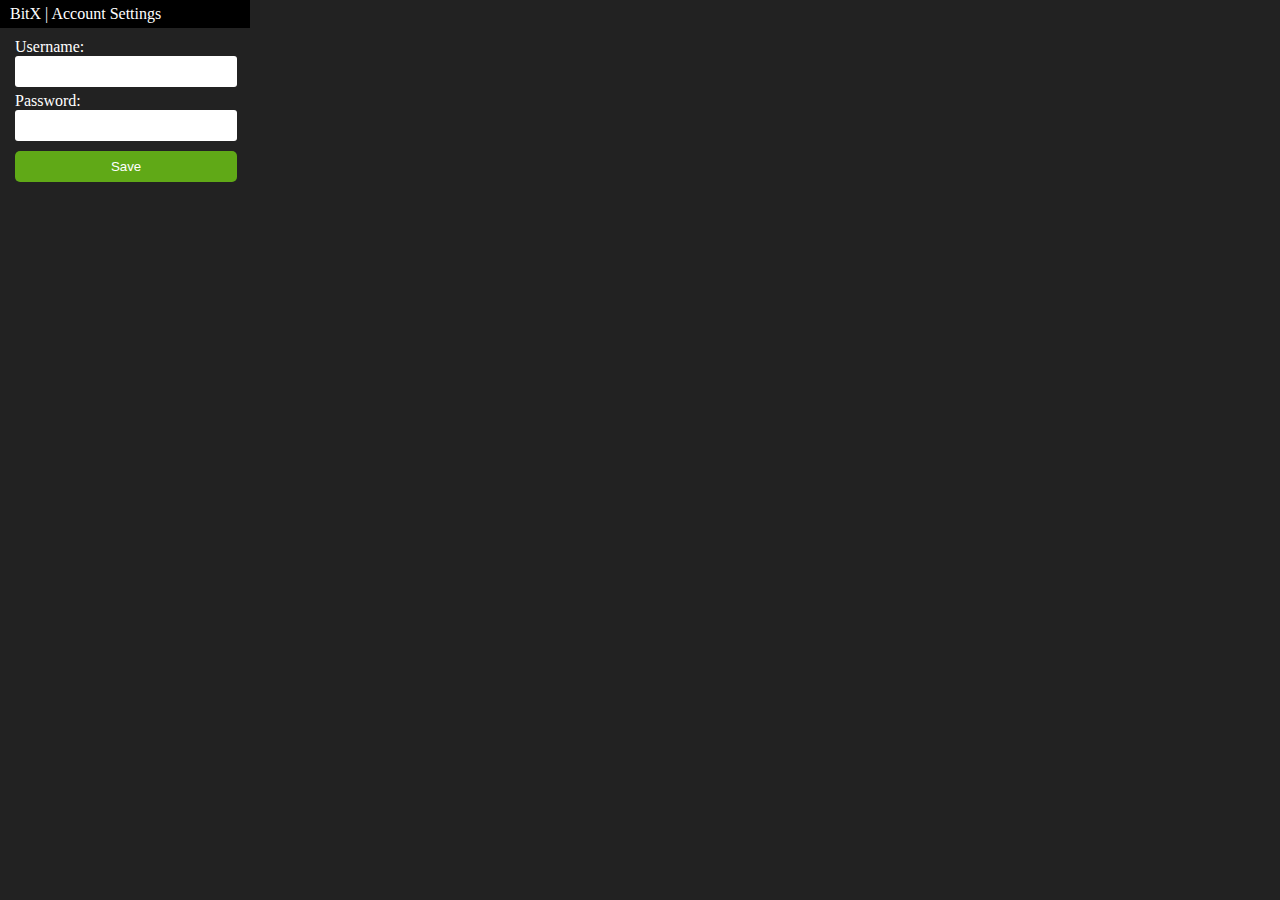
==== Extensions/BitX/assets/settings.html @ 2a239ad9 "Chrome Extension's popup is a okay" ====
<!DOCTYPE html>
<html>
  <head>
    <style>
      html {
        background-color: #222222;
        color: #ffffff;
      }
      body {
        margin: 0;
      }
      p {
        margin-top: 0;
      }
      .modal-heading {
        background-color: #000000;
        padding: 5px 10px;
      }
      .modal-body {
        padding: 10px 15px 15px;
      }
      .modal-body label {
        display: block;
      }
      .modal-body input:last-child {
        margin-bottom: 10px;
      }
      .modal-body input {
        border-radius: 3px;
        border-style: none;
        margin-bottom: 5px;
        outline: unset;
        padding: 8px 10px;
        width: 92%;
      }
      .modal-body input:focus-visible {
      }
      .modal-body p:last-child {
        margin-bottom: 5px;
      }
      #settings {
        display: flex;
        flex-direction: column;
        width: 250px;
        height: auto;
      }
      .modal-body .action {
        display: flex;
        padding: 5px 0 0;
        width: 101%;
      }
      .modal-body button {
        border-radius: 5px;
        border-width: 0;
        cursor: pointer;
        padding: 8px 10px;
        width: 100%;
      }
      button[type="button"] {
        background-color: #60a917;
        color: #ffffff;
        margin-left: 0;
        transition: all 0.65s ease;
      }
      button:hover {
        background-color: #7ad61e;
      }
      .modal-footer {
        display: none;
        height: 30px;
      }
      .modal-footer div {
        display: none;
        justify-content: center;
        align-items: center;
        height: 100%;
        width: 100%;
      }
      .show {
        display: flex !important;
      }
      .success {
        background-color: #60a917;
      }
      .error {
        background-color: #a20025;
      }
    </style>
    <script src="popup.js"></script>
  </head>
  <body>
    <div id="settings">
      <div class="modal-heading">BitX | Account Settings</div>
      <div class="modal-body">
        <form id="loginForm">
          <label for="username">Username:</label>
          <input type="text" id="username" name="username" />
          <br />
          <label for="password">Password:</label>
          <input type="password" id="password" name="password" />
          <div class="action">
            <button type="button" id="okBtn" title="Save">Save</button>
          </div>
        </form>
      </div>
      <div class="modal-footer">
        <div class="success">Settings saved successfully!</div>
        <div class="error">Something went wrong... try again.</div>
      </div>
    </div>
  </body>
</html>
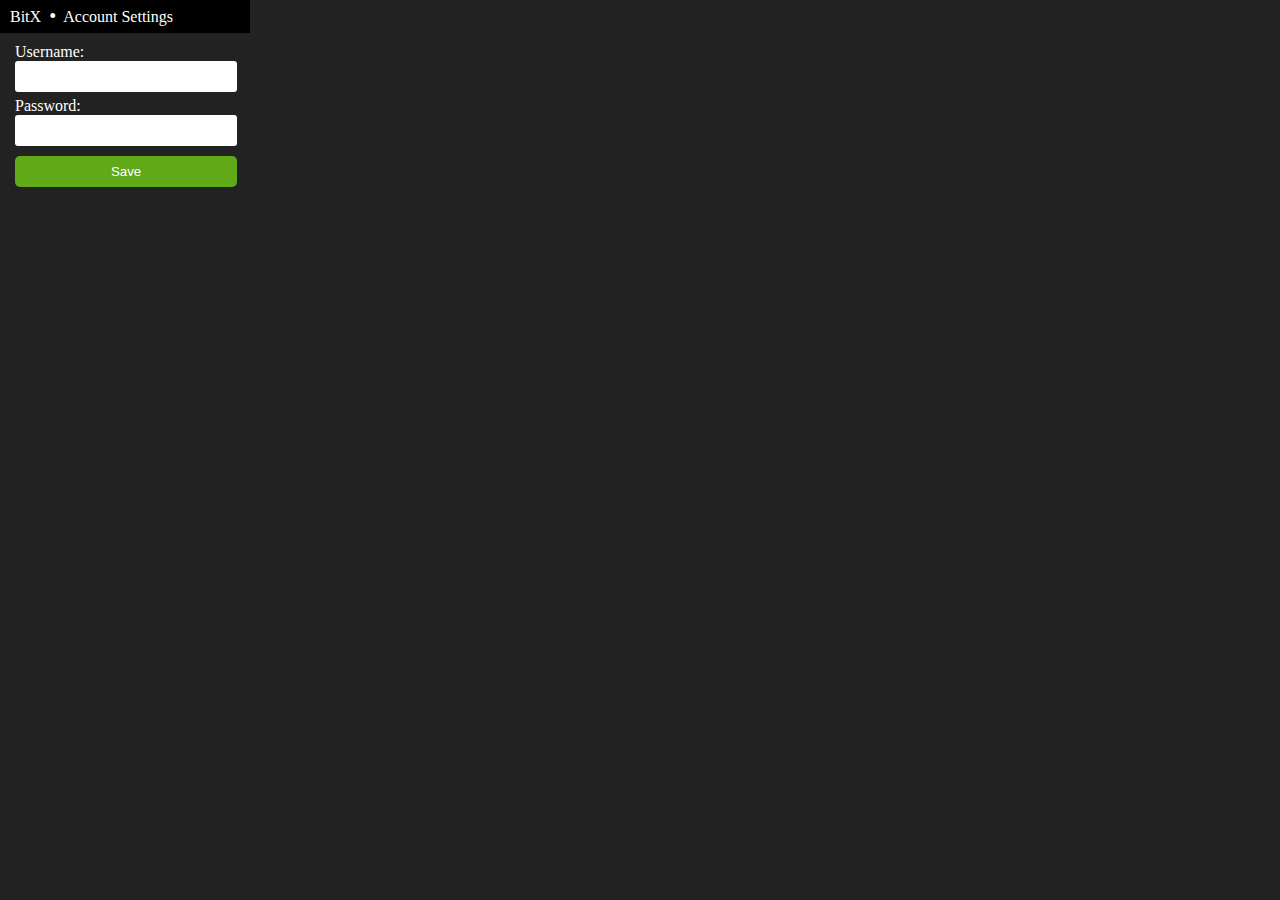
==== commit 5f242a00: "All good with popup" ====
--- a/Extensions/BitX/assets/settings.html
+++ b/Extensions/BitX/assets/settings.html
@@ -13,7 +13,10 @@
         margin-top: 0;
       }
       .modal-heading {
+        display: flex;
+        align-items: center;
         background-color: #000000;
+        color: #ffffff;
         padding: 5px 10px;
       }
       .modal-body {
@@ -34,6 +37,7 @@
         width: 92%;
       }
       .modal-body input:focus-visible {
+        outline: unset;
       }
       .modal-body p:last-child {
         margin-bottom: 5px;
@@ -90,7 +94,10 @@
   </head>
   <body>
     <div id="settings">
-      <div class="modal-heading">BitX | Account Settings</div>
+      <div class="modal-heading">
+        BitX &nbsp;<span style="font-size: 20px">&bull;</span>&nbsp; Account
+        Settings
+      </div>
       <div class="modal-body">
         <form id="loginForm">
           <label for="username">Username:</label>
